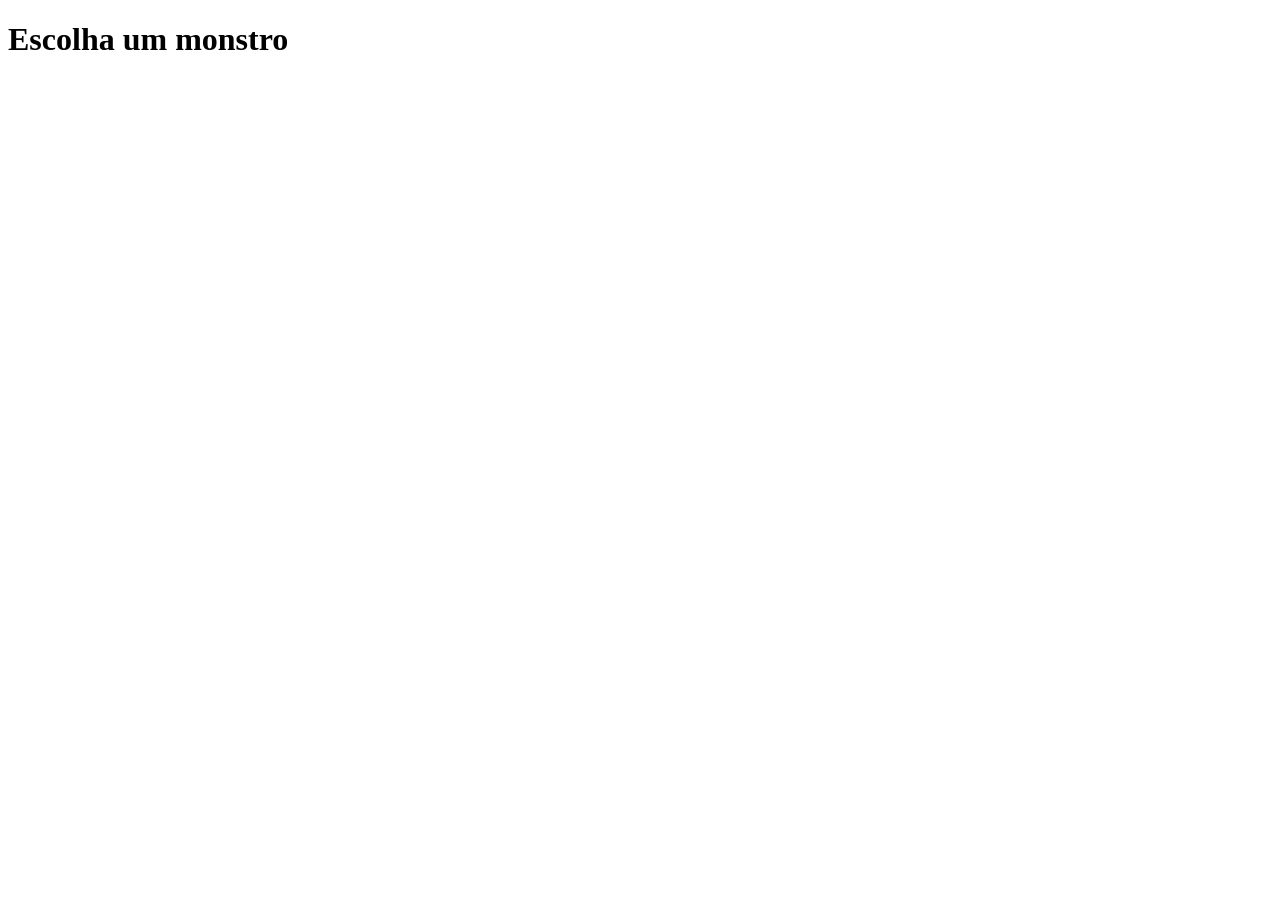
==== html/campo-batalha.html @ 35e8b11e "Feat: Adiciona a estrutura inicial do projeto" ====
<!DOCTYPE html>
<html lang="en">
<head>
    <meta charset="UTF-8">
    <meta name="viewport" content="width=device-width, initial-scale=1.0">
    <title>Document</title>
</head>
<body>
    <h1>Escolha um monstro</h1>
</body>
</html>
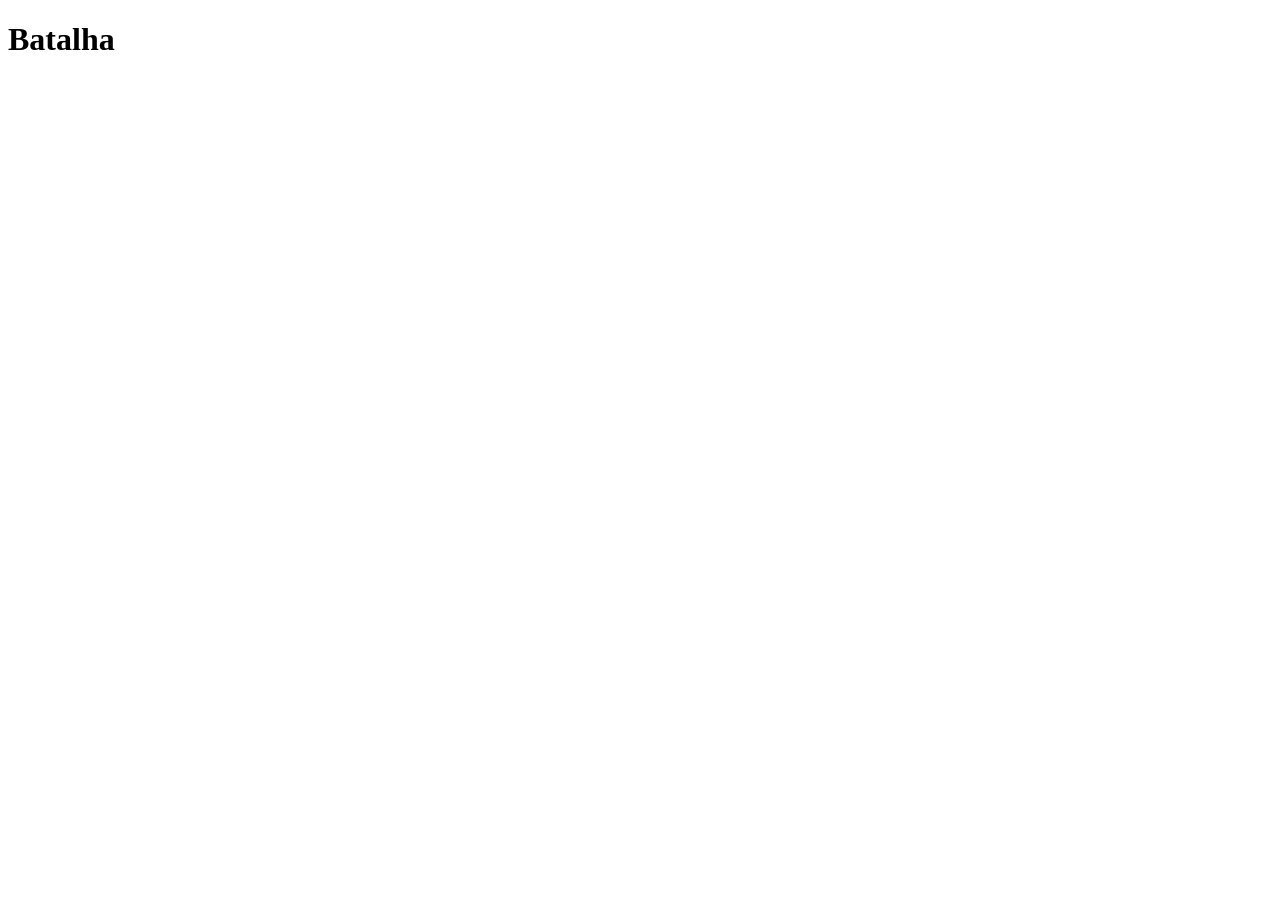
==== commit 38727a58: "feat: Adiciona a tela de escolha do monstro" ====
--- a/html/campo-batalha.html
+++ b/html/campo-batalha.html
@@ -6,6 +6,6 @@
     <title>Document</title>
 </head>
 <body>
-    <h1>Escolha um monstro</h1>
+    <h1>Batalha</h1>
 </body>
 </html>
